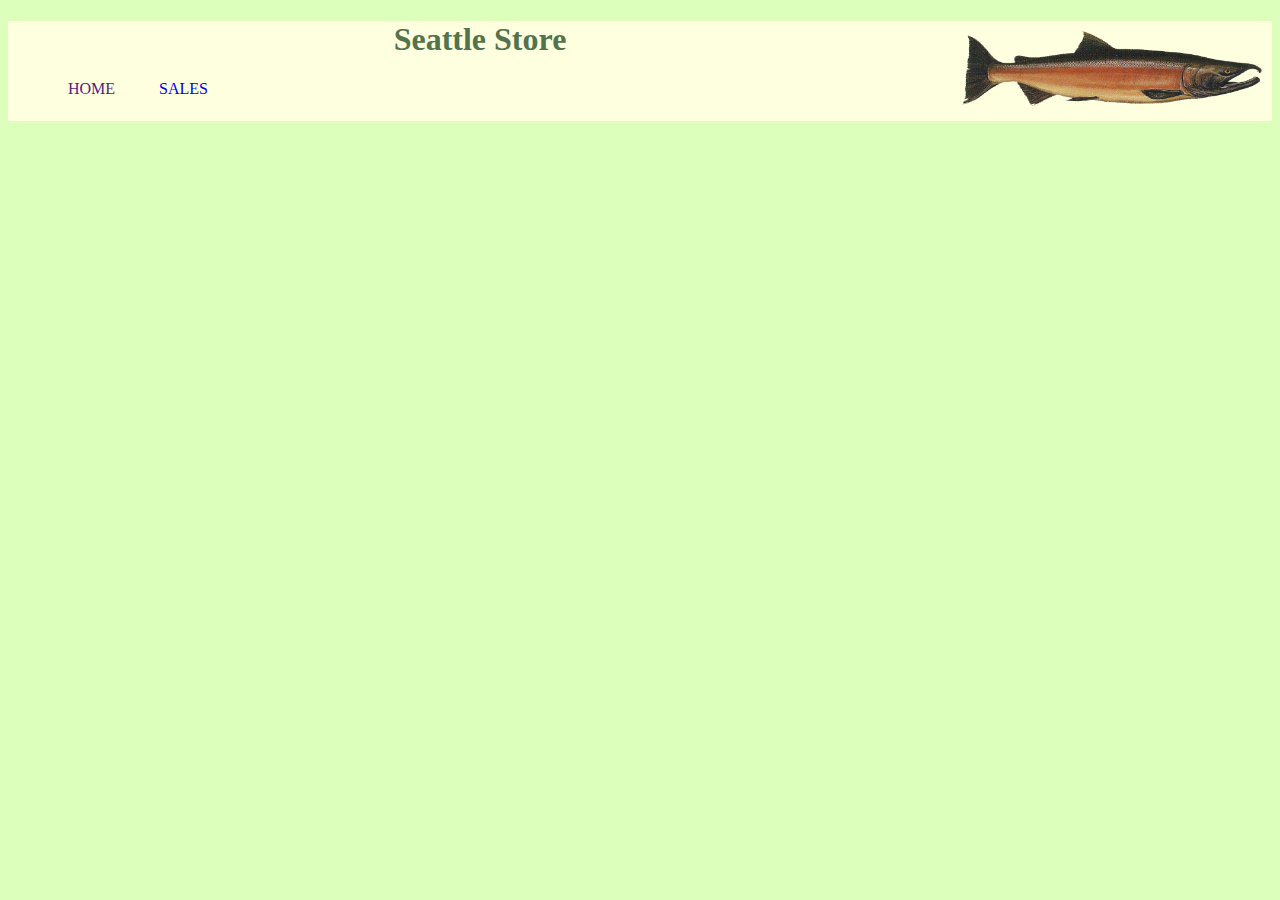
==== index.html @ 19000b88 "seattle 06 done" ====
<!DOCTYPE html>
<html>
    <head>
        <title>Salmon Cookies</title>
        <link rel="stylesheet" href="style.css">
    </head>
    <body>
        <header>
            <img src="salmon.png" >
            <h1> Seattle Store</h1>
            <nav>
                <ul>
                    <li>
                        <a href="">HOME</a>
                    </li>
                    <li>
                        <a href="sales.html" target="_blank">SALES</a>
                    </li>
                </ul>
            </nav>
        </header>
        
        
        
        <main>
            
        </main>
    </body>
</html>
---- style.css ----
header{
    background-color: #feffde;
    height: 100px;
}


header img{
    float: right;
    width: 300px;
    height: 75px;
    margin: 10px;
   
}
h1{
    text-align: center;
    color: #52734d;
}
header nav ul li{
    display: inline;
    margin: 20px;
    text-decoration: none;
}
body{
    background-color: #ddffbc;
}
header nav ul li a{
    text-decoration: none;
    
}
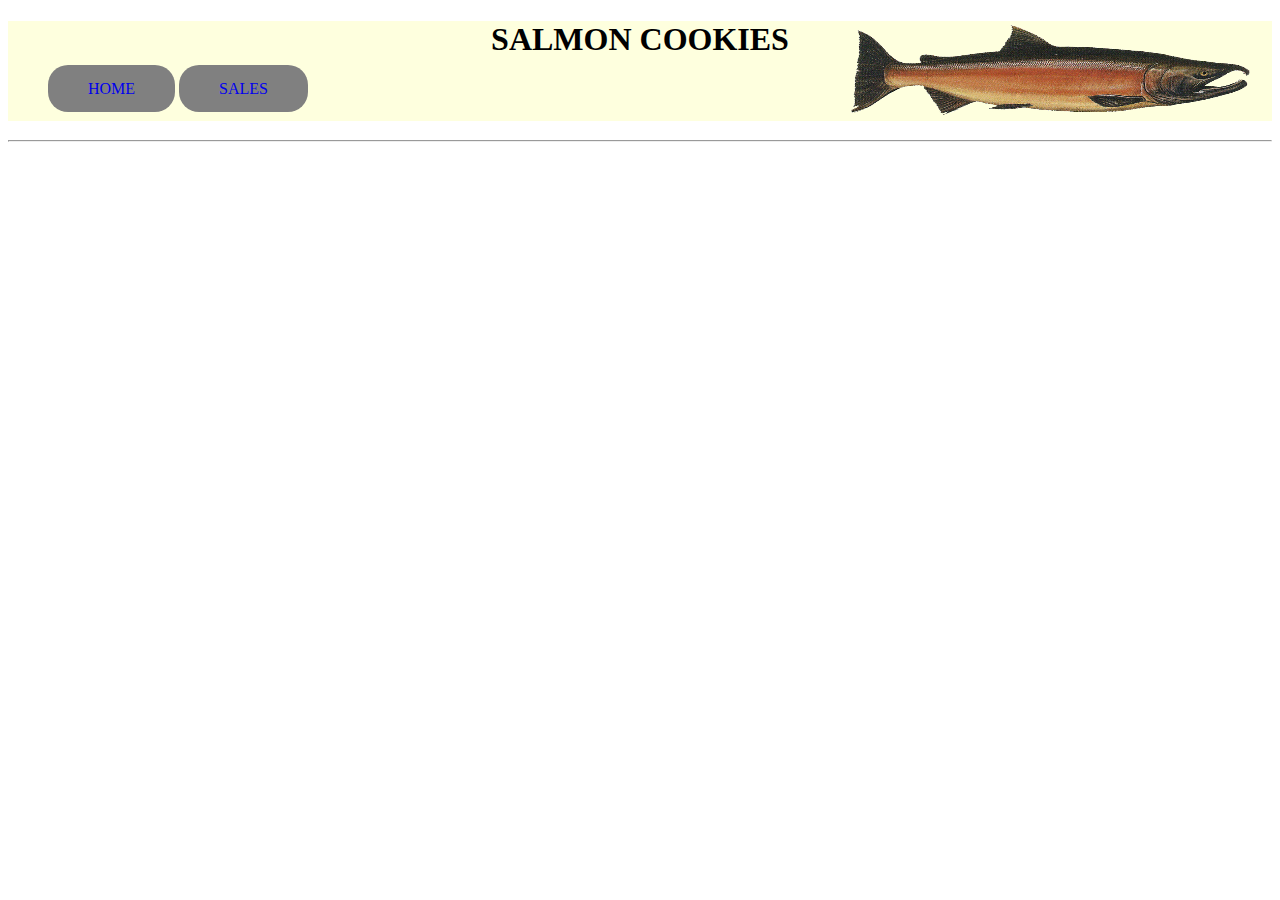
==== commit 54ad010d: "lab06-done" ====
--- a/index.html
+++ b/index.html
@@ -1,29 +1,32 @@
 <!DOCTYPE html>
 <html>
-    <head>
-        <title>Salmon Cookies</title>
-        <link rel="stylesheet" href="style.css">
-    </head>
-    <body>
-        <header>
-            <img src="salmon.png" >
-            <h1> Seattle Store</h1>
-            <nav>
-                <ul>
-                    <li>
-                        <a href="">HOME</a>
-                    </li>
-                    <li>
-                        <a href="sales.html" target="_blank">SALES</a>
-                    </li>
-                </ul>
-            </nav>
-        </header>
-        
-        
-        
-        <main>
-            
-        </main>
-    </body>
+
+<head>
+
+    <title>SALMON COOKIES </title>
+    <link rel="stylesheet" href="style.css">
+</head>
+
+<body>
+    <header>
+        <h1>SALMON COOKIES</h1>
+        <img src="salmon.png" alt="logo">
+        <nav>
+            <ul>
+                <li><a href="#">HOME</a></li>
+                <li>
+                    <a href="sales.html" target="_blank">SALES</a>
+                </li>
+            </ul>
+        </nav>
+        <br>
+        <hr>
+    </header>
+    <main>
+        <p></p>
+    </main>
+   
+    
+</body>
+
 </html>--- a/style.css
+++ b/style.css
@@ -1,30 +1,37 @@
-header{
-    background-color: #feffde;
+header {
+    background-color: rgb(254, 255, 222);
     height: 100px;
 }
 
-
+header {
+    display: block;
+}
 header img{
+    width: 400px;
+    height: 90px;
     float: right;
-    width: 300px;
-    height: 75px;
-    margin: 10px;
-   
+    margin: 20px;
+   position: absolute;
+   top:5px;
+   right:10px;
+ 
 }
 h1{
     text-align: center;
-    color: #52734d;
 }
 header nav ul li{
     display: inline;
-    margin: 20px;
+   
+    padding: 15px  40px;
+    list-style: hover;
+    background-color: gray;
+    border-radius: 20px;
+}
+nav ul li a{
     text-decoration: none;
 }
-body{
-    background-color: #ddffbc;
-}
-header nav ul li a{
-    text-decoration: none;
-    
-}
-
+footer{
+    width: 10%;
+    height: 50px;
+    background-color:rgb(2, 18, 19); ;
+}